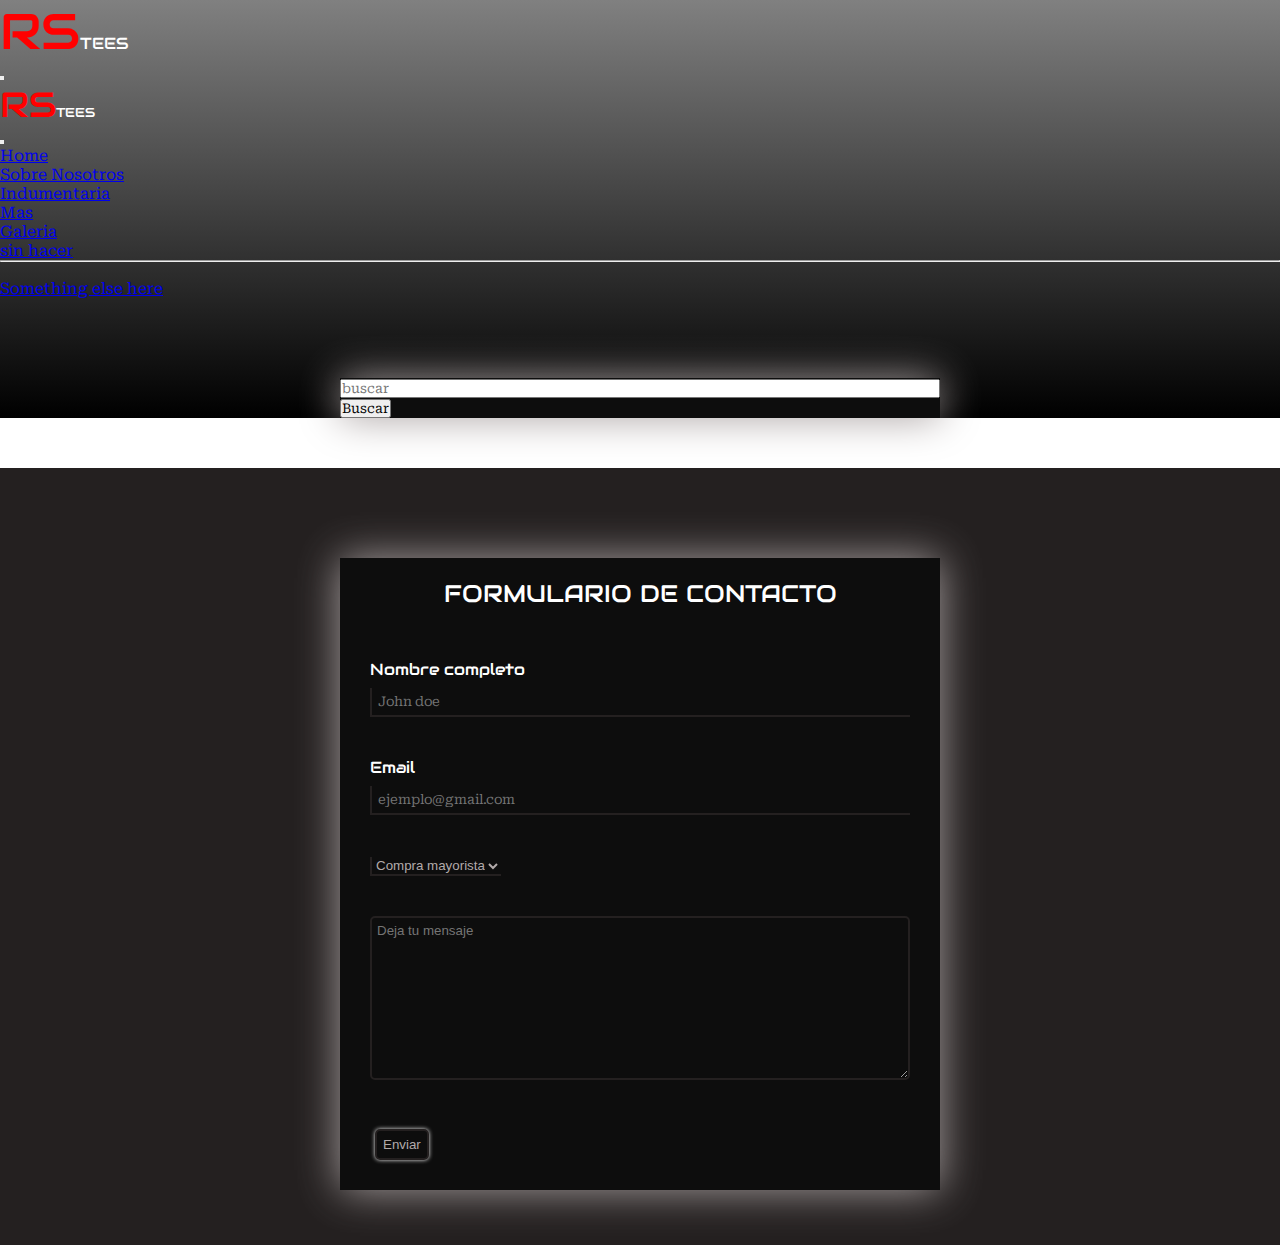
==== assets/contacto.html @ 206d36ec "armado de maincontacto y estilos" ====
<!DOCTYPE html>
<html lang="en">
<head>
    <meta charset="UTF-8">
    <meta name="viewport" content="width=device-width, initial-scale=1.0">
    <link href="https://cdn.jsdelivr.net/npm/bootstrap@5.1.3/dist/css/bootstrap.min.css" rel="stylesheet" integrity="sha384-1BmE4kWBq78iYhFldvKuhfTAU6auU8tT94WrHftjDbrCEXSU1oBoqyl2QvZ6jIW3" crossorigin="anonymous">
    <link rel="stylesheet" href="https://cdnjs.cloudflare.com/ajax/libs/font-awesome/6.5.2/css/all.min.css" integrity="sha512-SnH5WK+bZxgPHs44uWIX+LLJAJ9/2PkPKZ5QiAj6Ta86w+fsb2TkcmfRyVX3pBnMFcV7oQPJkl9QevSCWr3W6A==" crossorigin="anonymous" referrerpolicy="no-referrer" />
    <link rel="stylesheet" href="../estilos.css">
    <link rel="shortcut icon" href="../imgss/rstees.indumentaria@gmail.com.jpg">
    <title>ContactoRS</title>
</head>
<body>
    <header>
        <div class="navBar">
          <nav class="navbar navbar-dark bg-dark fixed-top">
              <div class="container-fluid">
                  <div class="logo font-familiy"><span class="tittleRS">RS</span>tees</div>
                <button class="navbar-toggler" type="button" data-bs-toggle="offcanvas" data-bs-target="#offcanvasDarkNavbar" aria-controls="offcanvasDarkNavbar" aria-label="Toggle navigation">
                  <i class="fa-solid fa-bars bars__icon"></i>
                </button>
                <div class="offcanvas offcanvas-end text-bg-dark" tabindex="-1" id="offcanvasDarkNavbar" aria-labelledby="offcanvasDarkNavbarLabel">
                  <div class="offcanvas-header">
                    <h5 class="offcanvas-title text-black-50" id="offcanvasDarkNavbarLabel"><span class="spanNavBar font-familiy">RS</span><span class="spanNavBarTees">tees</span></h5>
                    <button type="button" class="btn-close btn-close-white" data-bs-dismiss="offcanvas" aria-label="Close"></button>
                  </div>
                  <div class="offcanvas-body">
                    <ul class="navbar-nav justify-content-end flex-grow-1 pe-3">
                      <li class="nav-item">
                        <a class="nav-link font-familiy active text-black-50" aria-current="page" href="../pagau.html">Home</a>
                      </li>
                      <li class="nav-item">
                        <a class="nav-link text-black-50 font-familiy" href="./sobreNosotros.html">Sobre Nosotros</a>
                      </li>
                      <li class="nav-item">
                        <a class="nav-link text-black-50 font-familiy" href="./indumentaria.html">Indumentaria</a>
                      </li>
                      <li class="nav-item dropdown">
                        <a class="nav-link dropdown-toggle text-black-50" href="#" role="button" data-bs-toggle="dropdown" aria-expanded="false">
                          Mas
                        </a>
                        <ul class="dropdown-menu dropdown-menu-dark">
                          <li><a class="dropdown-item" href="./galeria.html">Galeria</a></li>
                          <li><a class="dropdown-item" href="#">sin hacer</a></li>
                          <li>
                            <hr class="dropdown-divider">
                          </li>
                          <li><a class="dropdown-item" href="#">Something else here</a></li>
                        </ul>
                      </li>
                    </ul>
                    <form class="d-flex mt-3" role="search">
                      <input class="form-control me-2 input-styles" type="search" placeholder="buscar" aria-label="Search">
                      <button class="btn btn-success btn-styles" type="submit">Buscar</button>
                    </form>
                  </div>
                </div>
              </div>
            </nav>
      </div>
      </header>
      <main>
        <section class="seccionFormulario">
            <form action="">
                <h2 class="tituloFormulario">Formulario de contacto</h2>
                <div class="inputForm">
                    <label>Nombre completo</label>
                    <input class="inputClassAll" type="text" placeholder="John doe" required>
                </div>
                <div class="inputForm">
                    <label>Email</label>
                    <input class="inputClassAll" type="email" placeholder="ejemplo@gmail.com">
                </div>
                <div class="inputForm">
                    <select name="type-of-user">
                        <option value="user1">Compra mayorista</option>
                        <option value="user2">Compra minorista</option>
                        <option value="user3">Empresa</option>
                    </select>
                </div>
                <div class="inputForm">
                    <textarea rows="10" placeholder="Deja tu mensaje" required></textarea>
                </div>
                <div class="submitClass">
                    <button class="submitClassInput">Enviar</button>
                </div>
            </form>
        </section>
    </main>



    <script src="https://cdn.jsdelivr.net/npm/@popperjs/core@2.10.2/dist/umd/popper.min.js" integrity="sha384-7+zCNj/IqJ95wo16oMtfsKbZ9ccEh31eOz1HGyDuCQ6wgnyJNSYdrPa03rtR1zdB" crossorigin="anonymous"></script>
    <script src="https://cdn.jsdelivr.net/npm/bootstrap@5.1.3/dist/js/bootstrap.min.js" integrity="sha384-QJHtvGhmr9XOIpI6YVutG+2QOK9T+ZnN4kzFN1RtK3zEFEIsxhlmWl5/YESvpZ13" crossorigin="anonymous"></script>
</body>
</html>
---- estilos.css ----
@import url('https://fonts.googleapis.com/css2?family=Edu+NSW+ACT+Foundation:wght@400..700&family=Great+Vibes&family=Imbue:opsz,wght@10..100,100..900&family=Lato:ital,wght@0,100;0,300;0,400;0,700;0,900;1,100;1,300;1,400;1,700;1,900&family=Playfair+Display:ital,wght@0,400..900;1,400..900&family=Roboto+Serif:ital,opsz,wght@0,8..144,100..900;1,8..144,100..900&family=Sacramento&family=Tauri&display=swap');
@import url('https://fonts.googleapis.com/css2?family=Audiowide&family=Edu+NSW+ACT+Foundation:wght@400..700&family=Great+Vibes&family=Imbue:opsz,wght@10..100,100..900&family=Lato:ital,wght@0,100;0,300;0,400;0,700;0,900;1,100;1,300;1,400;1,700;1,900&family=Playfair+Display:ital,wght@0,400..900;1,400..900&family=Roboto+Serif:ital,opsz,wght@0,8..144,100..900;1,8..144,100..900&family=Sacramento&family=Tauri&display=swap');
*{
font-family: "Roboto Serif", serif;
padding: 0;
margin: 0;
box-sizing: border-box;
}
/*start navbar*/
header{
    background-color: black;
    color: white;
    background: linear-gradient(gray,black);
}
.logo{
    text-transform: uppercase;
    font-family: "Audiowide", sans-serif;
    font-weight: 400;
    font-style: normal;
}
.tittleRS{
    color: red;
    font-size: 50px;
    text-shadow: 0 4 5px whitesmoke;
    font-family: "Audiowide", sans-serif;
    font-weight: 400;
    font-style: normal;
}
.spanNavBar{
    color: red;
    font-family: "Audiowide", sans-serif;
    font-weight: 400;
    font-style: normal;
    font-size: 35px;
}
.spanNavBarTees{
    font-family: "Audiowide", sans-serif;
    font-weight: 400;
    font-style: normal;
    text-transform: uppercase;
    }
    .bars__icon{
        font-size: 30px;
        color: #d7cccc;
    }
    /*start navbar*/
    /*Start home*/
.mainHome{
    background-image: url(./imgss/gt3-4795514_1280.jpg);
    height: 800px;
    background-size: cover;
    margin-top: 80px;
}
h1{
    text-align: center;
    padding-top: 30px;
    padding-bottom: 20px;
    text-transform: uppercase;
    font-family: "Audiowide", sans-serif;
    font-weight: 400;
    font-style: normal;
    text-shadow: 0 0 3px black;
    font-size: 50px;
}
.infoDiv{
    text-align: center;
    text-transform: uppercase;
    margin-bottom: 20px;
    margin-top: 15px;
}
.infoDiv a{
    text-decoration: none;
    color: whitesmoke;
    text-shadow: 0 0 3px black;
    font-family: "Audiowide", sans-serif;
    font-weight: 400;
    font-style: normal;
    background-color: #000;
    padding: 5px;
    border: 4px solid rgb(33, 29, 29);
    border-radius: 8px;
}
.infoDiv a:hover{
    color: red;
}
.navLinks a:hover{
    color: red;
}
.SectionHomeImg{
    display: flex;
    justify-content: space-evenly;
    padding-top: 30px;
}
.divMain1{
    box-sizing: border-box;
    display: inline-block;
    width: 250px;
    height: 25%;
    padding: 20px;
    box-shadow: 10px 10px 10px rgb(15, 14, 14);
}
/*End home*/
/*SobreNos start*/
.SobreNosotros{
    text-align: justify;
    background-color: #d8d0d0;
}
.SobreNosotros__sectionSobreNos{
    text-align: justify;
    padding: 50px;
    font-family: sans-serif;
    font-size: 20px;
    border-bottom: solid 3px black;
    box-shadow: inset 0 0 7px black;
}
.SobreNosotros__tittle{
    text-align: center;
    margin-top: 50px;
    margin-bottom: 40px;
    font-size: 50px;
    
}
.metodoSublimacion{
    background: linear-gradient(#d8d0d0,#e6e0e0);
    padding: 30px;
}
.metodoSublimacion__paragraph{
    font-family: sans-serif;
    text-align: justify;
}
.metodoSublimacion__imgSpace{
    padding-top: 40px;
}
.metodoSublimacion__img{
    width: 500px;
    height: 300px;
    display: block;
    margin: auto;
    padding: auto;
    border: solid 4px rgb(23, 23, 23);
    border-radius: 7px;
    box-shadow: 0 0 10px rgb(23, 23, 23);
}
.metodoSublimacion__subtittle{
    text-align: center;
    font-family: "Audiowide", sans-serif;
    font-weight: 400;
    font-style: normal;
    font-size: 35px;
    text-transform: uppercase;
    margin-bottom: 40px;
}
.metodoSublimacion__subtittle--font{
    font-size: 25px;
    text-transform: none;
}
.etapasSublimacion__sectionSobreNos{
    padding: 30px;
    background-color: #e6e0e0;
}
.etapasSublimacion__list{
    padding: 10px;
}
.etapasSublimacion__item{
    padding: 10px;
}
/*SobreNos End*/
/*Indumentaria start*/
.gallery{
    display: flex;
    box-sizing: border-box;
    background-color: rgb(172, 167, 167);
    justify-content: space-evenly;
    height: 650px;
}
.down{
    background-color: rgb(172, 167, 167);
}
.gallery__card{
    width: 20%;
    height: 480px;
    padding: 20px;
    margin: 30px;
    margin-top: 130px;
    border: solid 5px black;
    border-radius: 6px;
    background: linear-gradient(black,grey);
    box-shadow: 5px 5px 14px rgb(243, 67, 67);
}
.gallery__image{
    background-image: url(./imgss/auto3-removebg-preview.png);
    background-position: center;
    background-size: contain;
    background-repeat: no-repeat;
    height: 200px;
}
.gallery__image2{
    background-image: url(./imgss/auto1-removebg-preview.png);
    background-position: center;
    background-size: contain;
    background-repeat: no-repeat;
    height: 200px;
}
.gallery__image3{
    background-image: url(./imgss/images__3_-removebg-preview.png);
    background-position: center;
    background-size: contain;
    background-repeat: no-repeat;
    height: 200px;
}
.gallery__image4{
    background-image: url(./imgss/images__2_-removebg-preview.png);
    background-position: center;
    background-size: contain;
    background-repeat: no-repeat;
    height: 200px;
}
.gallery__image5{
    background-image: url(./imgss/images90-removebg-preview.png);
    background-position: center;
    background-size: contain;
    background-repeat: no-repeat;
    height: 200px; 
}
.gallery__image6{
    background-image: url(./imgss/images07-removebg-preview.png);
    background-position: center;
    background-size: contain;
    background-repeat: no-repeat;
    height: 200px;
}
.gallery__image7{
    background-image: url(./imgss/download33-removebg-preview.png);
    background-position: center;
    background-size: contain;
    background-repeat: no-repeat;
    height: 200px;
}
.gallery__image8{
    background-image: url(./imgss/download34-removebg-preview.png);
    background-position: center;
    background-size: contain;
    background-repeat: no-repeat;
    height: 200px;
}
.gallery__subtittle{
    color: white;
    font-family: sans-serif;
    text-transform: uppercase;
    text-align: center;
    padding: 20px;
    font-size: 20px;
    text-shadow: 0 0 10px whitesmoke;
}
.gallery__description{
    color: white;
    font-family: sans-serif;
    font-size: 10px;
    text-align: center;
    padding-bottom: 30px;
    text-transform: uppercase;
}
.gallery__price{
    text-align: center;
    padding-bottom: 20px;
    font-family: "Audiowide", sans-serif;
    font-weight: 400;
    font-style: normal;
}
.gallery-price10{
    text-decoration: line-through;
    color: rgb(135, 133, 133);
}
.gallery-price75{
    color: #d6cbcb;
}
.gallery__buy{
    font-family: "Audiowide", sans-serif;
    font-weight: 400;
    font-style: normal;
    text-transform: uppercase;
    text-decoration: none;
    font-weight: 400;
    color: rgb(219, 206, 206);
    border: solid 2px rgb(12, 12, 12);
    background-color: rgb(12, 12, 12);
    border-radius: 4px;
    box-shadow: 0 0 10px rgb(207, 195, 195);
    padding: 3px;
}
.gallery__buy:hover{
    color: red;
}
/*Indumentaria End*/
/*gallery start*/
.galeriaItems{
    box-sizing: border-box;
    display: grid;
    grid-template-columns: repeat(4,1fr);
    grid-template-rows: repeat(4,150px);
    grid-template-areas: 
    "img1 img2 img3 img3"
    "img1 img2 img4 img4"
    "img5 img7 img8 img9"
    "img5 img7 img8 img9"
    ;
    grid-gap: 20px;
    padding: 20px;
}
.galeriaAll{
    background-color: rgb(222, 217, 217);
}
.tituloGallery{
    margin-top: 85px;
    margin-bottom: 60px;
    font-size: 80px;
    text-align: center;
    text-transform: uppercase;
    font-family: "Audiowide", sans-serif;
    font-weight: 400;
    font-style: normal;
    text-shadow: 0 0 8px #0d0d0d;
}
.item{
    border: 5px solid black;
    background-position: center;
    background-size: cover;
    border: 5px solid black;
    border-radius: 7px;
    transition: all 0,7;
    filter: grayscale(90%);
    box-shadow: 0 0 10px #000;
}
.item:hover{
    filter: grayscale(0%);
    transform: scale(1,01);
}
.item1{
    grid-area: img1;
    background-image: url(./imgss/audi-798530_1280.jpg);
}
.item2{
    grid-area: img2;
    background-image: url(./imgss/sports-car-4815234_1280.jpg);
}
.item3{
    grid-area: img3;
    background-image: url(./imgss/porsche-4795517_1280.jpg);
}
.item4{
    grid-area: img4;
    background-image: url(./imgss/racing-4779187_1280.jpg);
}
.item5{
    grid-area: img5;
    background-image: url(./imgss/race-cars-7322790_1280.jpg);
}
.item6{
    grid-area: img6;
    background-image: url(./imgss/mercedes-587557_1280.jpg);
}
.item7{
    grid-area: img7;
    background-image: url(./imgss/car-1880381_1280.jpg);
}
.item8{
    grid-area: img8;
    background-image: url(./imgss/car-604019_1280.jpg);
}
.item9{
    grid-area: img9;
    background-image: url(./imgss/cars-5987999_1280.jpg);
}
.item10{
    grid-area: img10;
    background-image: url(./imgss/cars-6282698_1280.jpg);
}
/*gallery end*/
/*Form start*/
.tituloFormulario{
    color: white;
    text-align: center;
    text-transform: uppercase;
    padding: 20px;
    font-family: "Audiowide", sans-serif;
    font-weight: 400;
    font-style: normal
}
.inputClassAll{
    padding: 6px;
    margin-top: 8px;
    border: none;
    border-left: solid 2px #242020;
    border-bottom:solid 2px #242020;
    background-color: #0d0d0d;
    color: rgb(178, 170, 170);
}
select{
    background-color:#0d0d0d;
    color: rgb(178, 170, 170);
    border: none;
    border-left: solid 2px #242020;
    border-bottom:solid 2px #242020;
    font-family: sans-serif;    
}
.seccionFormulario{
    background-color: #242020;
    padding: 10px;
    padding-bottom: 30px;
    margin-top: 50px;
}
form{
    box-sizing: border-box;
    background-color: #0d0d0d;
    max-width: 600px;
    margin: auto;
    margin-top: 80px;
    box-shadow: 0px 0px 40px #a9a1a1;
}
label{
    color: white;
    font-family: "Audiowide", sans-serif;
    font-weight: 400;
    font-style: normal;
}
textarea{
    background-color: #0d0d0d;
    border: solid 2px #242020;
    min-width: 100%;
    max-width: 100%;
    max-height: 200px;
    color: rgb(178, 170, 170);
    border-radius: 5px;
    padding: 5px;
    font-family: sans-serif;
}
.inputForm{
    margin: 20px;
    padding: 10px;
}
input{
    width: 100%;
}
.submitClass {
    padding: 10px;
    margin: 25px;
    max-width: 100px;
}
.submitClassInput{
    background-color: #0d0d0d;
    color: rgb(178, 170, 170);
    padding: 6px;
    margin-bottom: 20px;
    border: solid 2px #242020;
    border-radius: 5px;
    box-shadow: 0 0 4px whitesmoke;
    font-family: sans-serif;
}
/*Form End*/
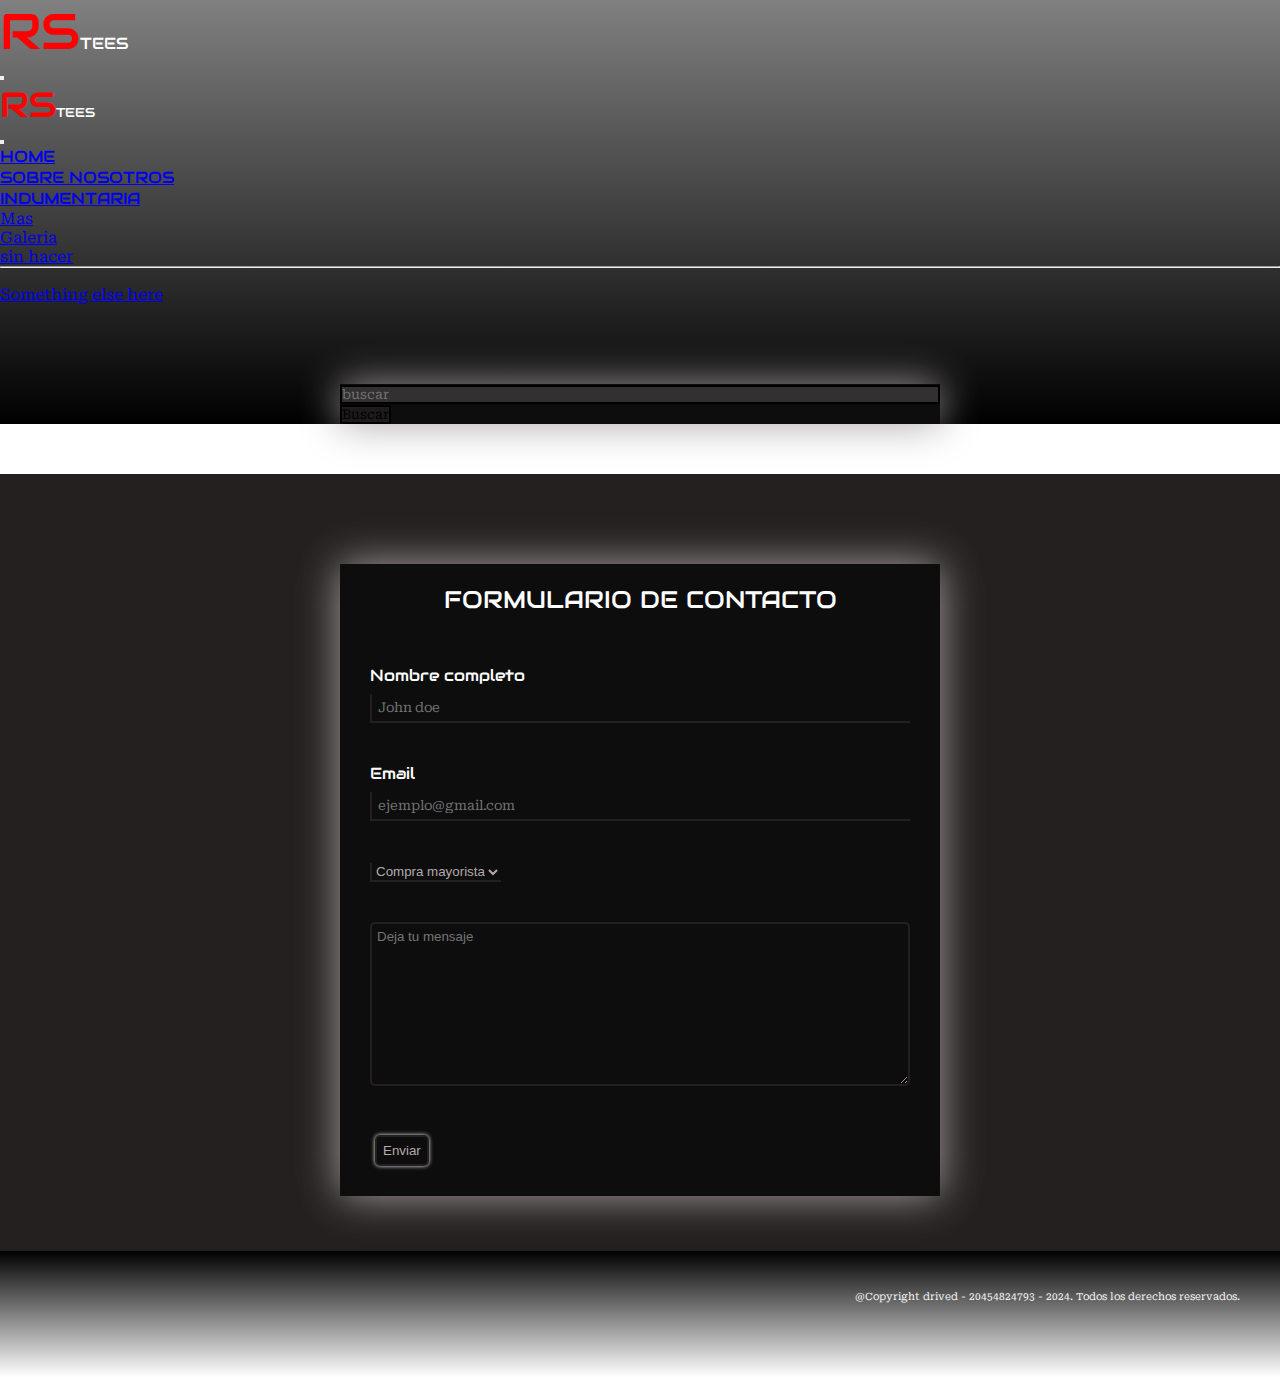
==== commit 94d9f915: "armado de footers y estilos" ====
--- a/assets/contacto.html
+++ b/assets/contacto.html
@@ -86,7 +86,20 @@
             </form>
         </section>
     </main>
-
+    <footer>
+      <p>@Copyright drived - 20454824793 - 2024. Todos los derechos reservados.</p>
+      <div class="iconosfoot">
+          <a class="hoverIconsFo" href="">
+              <i class="fa-brands fa-facebook"></i>
+          </a>
+          <a class="hoverIconsFo" href="">
+              <i class="fa-brands fa-instagram"></i>
+          </a>
+          <a class="hoverIconsFo" href="">
+              <i class="fa-brands fa-tiktok"></i>
+          </a>
+      </div>
+</footer>
 
 
     <script src="https://cdn.jsdelivr.net/npm/@popperjs/core@2.10.2/dist/umd/popper.min.js" integrity="sha384-7+zCNj/IqJ95wo16oMtfsKbZ9ccEh31eOz1HGyDuCQ6wgnyJNSYdrPa03rtR1zdB" crossorigin="anonymous"></script>
--- a/estilos.css
+++ b/estilos.css
@@ -43,8 +43,33 @@
         font-size: 30px;
         color: #d7cccc;
     }
-    /*start navbar*/
-    /*Start home*/
+/*end navbar*/
+/*Start navBarStyles*/
+.btn-styles{
+    background-color: #1d1b1b;
+    border: solid 2px black;
+}
+.btn-styles:hover{
+    background-color: #323030;
+    border: solid 2px black;
+    color: rgb(243, 60, 60);
+}
+.input-styles{
+    background-color: #323030;
+    border: solid 2px black;
+}
+.font-familiy{
+    font-family: "Audiowide", sans-serif;
+    font-weight: 400;
+    font-style: normal;
+    text-transform: uppercase;
+}
+.bars__icon{
+    font-size: 30px;
+    color: #d7cccc;
+}
+/*End navBarStyles*/
+/*Start home*/
 .mainHome{
     background-image: url(./imgss/gt3-4795514_1280.jpg);
     height: 800px;
@@ -456,4 +481,29 @@
     box-shadow: 0 0 4px whitesmoke;
     font-family: sans-serif;
 }
-/*Form End*/+/*Form End*/
+/*footer start*/
+footer{
+    background-color: black;
+    padding: 40px;
+    background: linear-gradient(#000,transparent);
+}
+footer p{
+    color: white;
+    text-align: right;
+    text-align: end;
+    font-size: 10px;
+}
+.iconosfoot a{
+    text-decoration: none;
+    color: white;
+    padding: 7px;
+    font-size: 30px;
+}
+.iconosfoot__links:hover{
+    color: black;
+}
+.hoverIconsFo:hover{
+    color: rgb(175, 173, 173)
+}
+/*footer End*/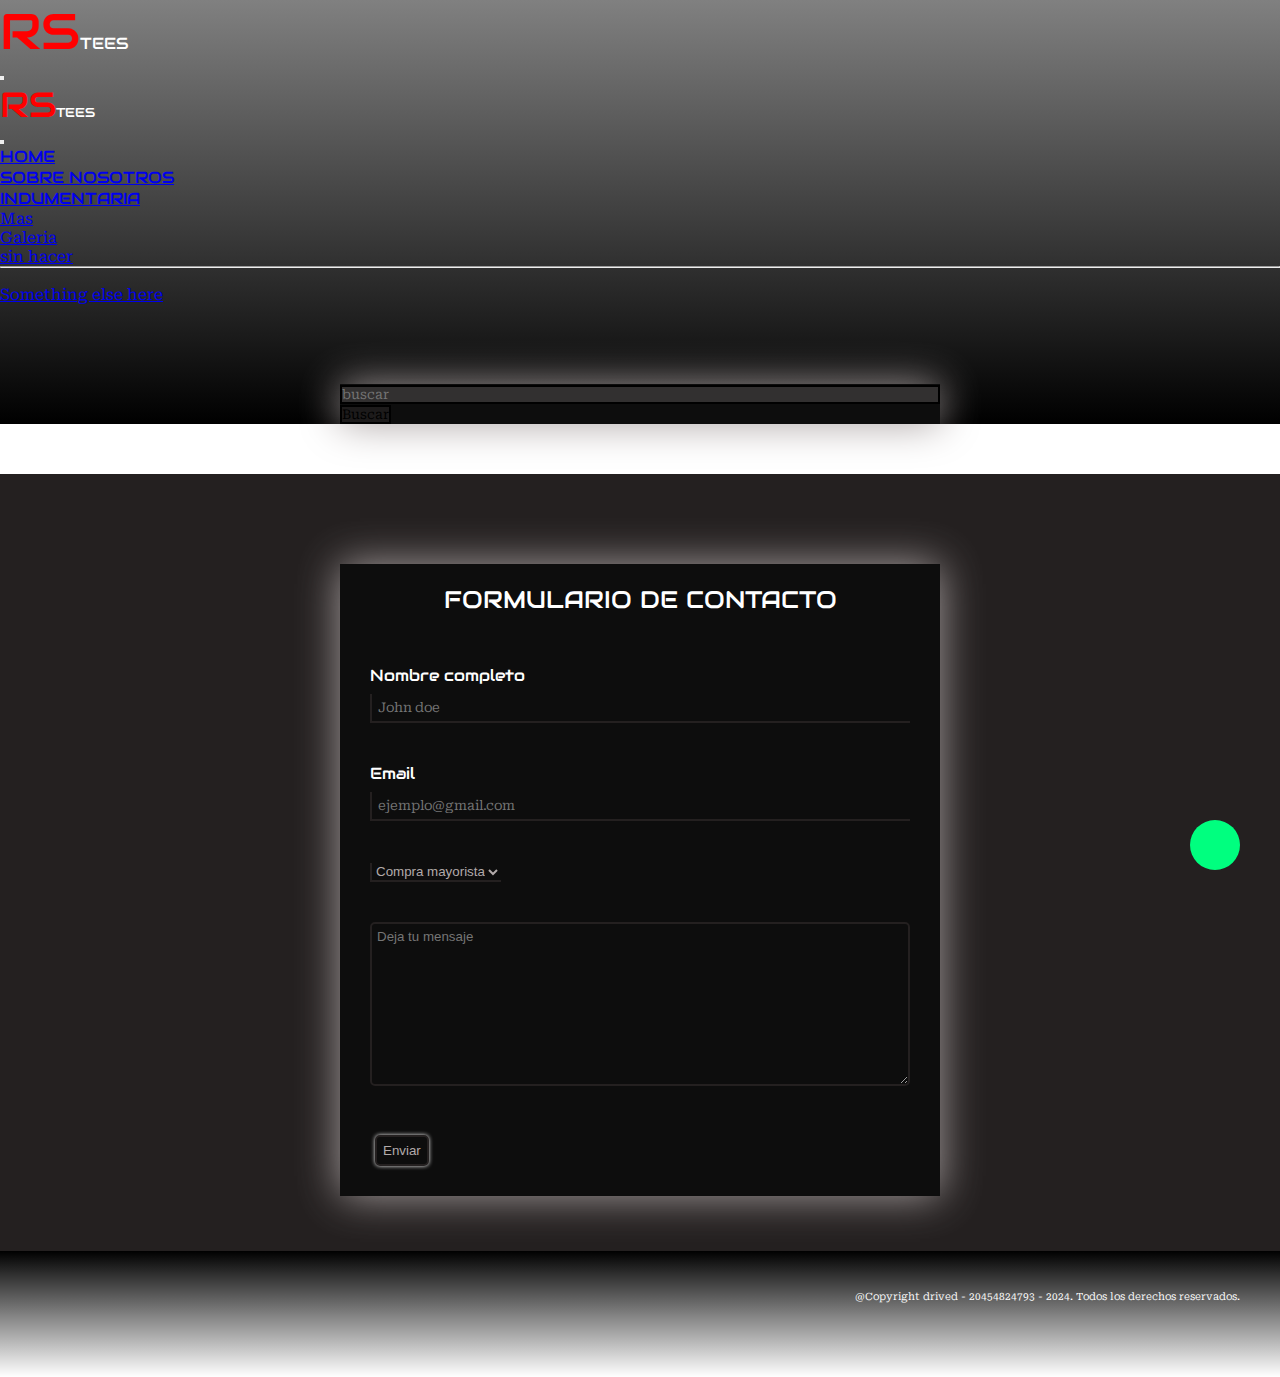
==== commit 831bc527: "agregado de boton wtsp y estilos" ====
--- a/assets/contacto.html
+++ b/assets/contacto.html
@@ -100,7 +100,9 @@
           </a>
       </div>
 </footer>
-
+    <a href="https://walink.co/6c3087" target="_blank" class="whats">
+  <i class="fa-brands fa-whatsapp"></i>
+    </a>  
 
     <script src="https://cdn.jsdelivr.net/npm/@popperjs/core@2.10.2/dist/umd/popper.min.js" integrity="sha384-7+zCNj/IqJ95wo16oMtfsKbZ9ccEh31eOz1HGyDuCQ6wgnyJNSYdrPa03rtR1zdB" crossorigin="anonymous"></script>
     <script src="https://cdn.jsdelivr.net/npm/bootstrap@5.1.3/dist/js/bootstrap.min.js" integrity="sha384-QJHtvGhmr9XOIpI6YVutG+2QOK9T+ZnN4kzFN1RtK3zEFEIsxhlmWl5/YESvpZ13" crossorigin="anonymous"></script>
--- a/estilos.css
+++ b/estilos.css
@@ -506,4 +506,27 @@
 .hoverIconsFo:hover{
     color: rgb(175, 173, 173)
 }
-/*footer End*/+/*footer End*/
+/*whats start*/
+.whats{
+    height: 50px;
+    width: 50px;
+    background-color: springgreen;
+    color: #fff;
+    position: fixed;
+    right: 40px; 
+    bottom: 30px;
+    border-radius: 50%;
+    text-align: center;
+    font-size: 35px;
+}
+.whats:hover{
+    color: green;
+}
+.iconosfoot__links:hover{
+    color: black;
+}
+.hoverIconsFo:hover{
+    color: rgb(175, 173, 173)
+}
+/*whats end*/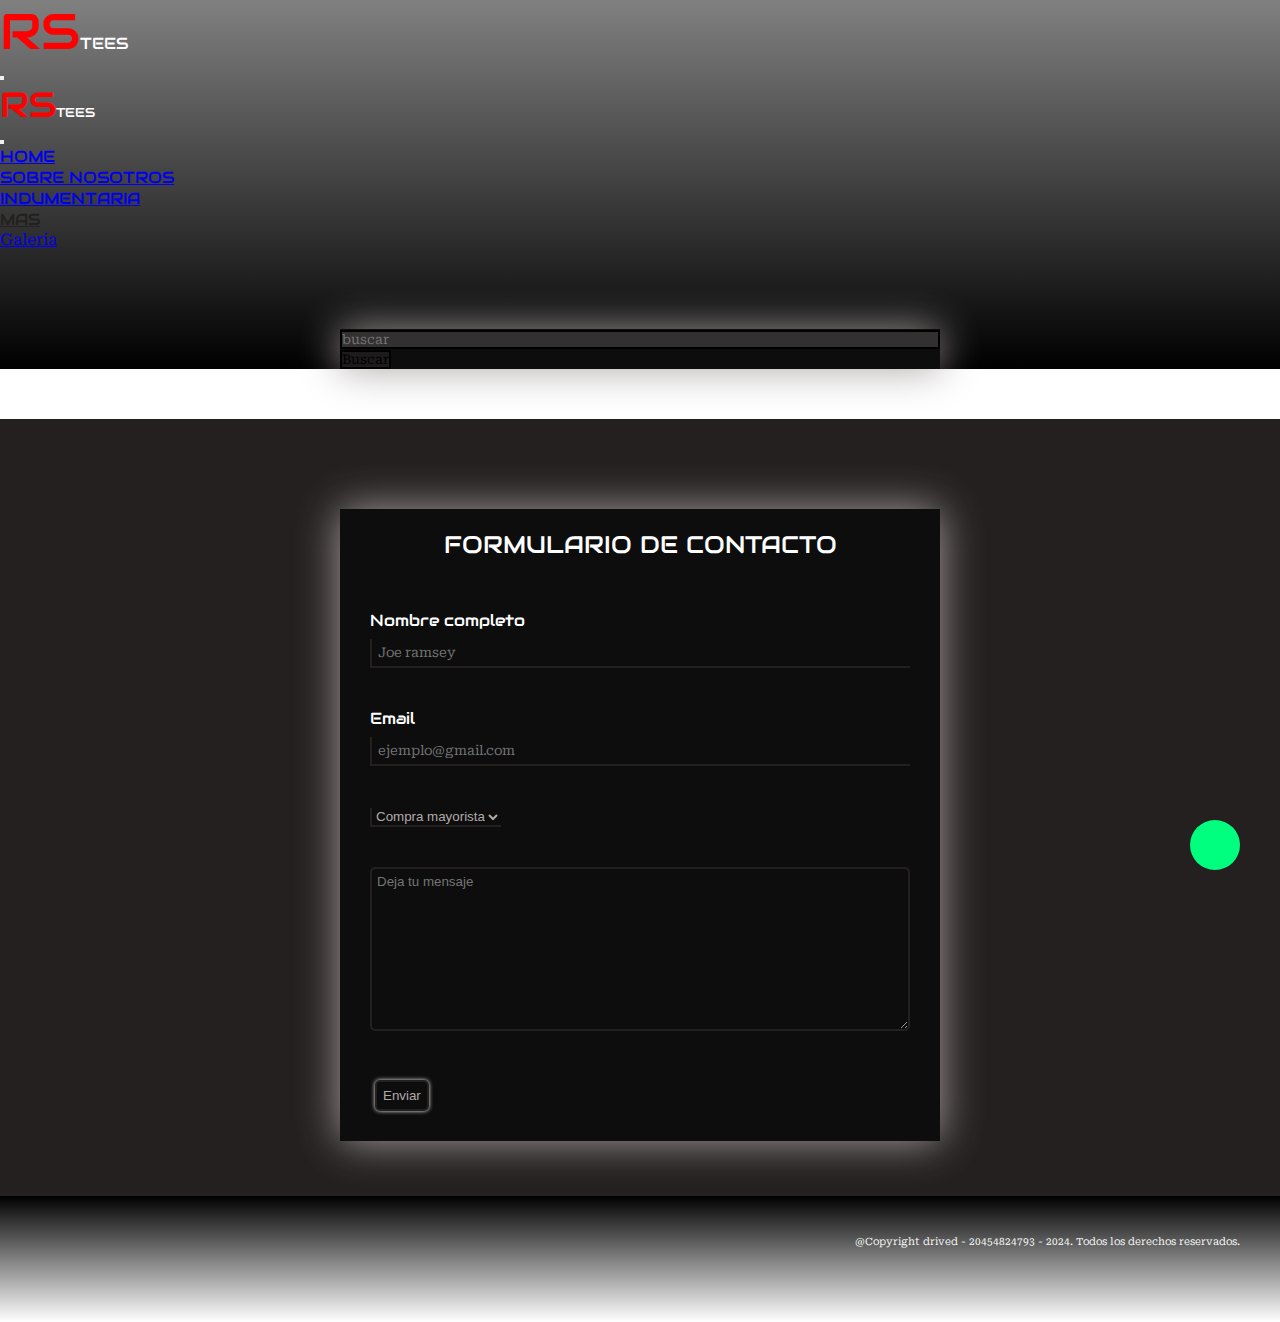
==== commit 0b1723f4: "version final" ====
--- a/assets/contacto.html
+++ b/assets/contacto.html
@@ -6,7 +6,7 @@
     <link href="https://cdn.jsdelivr.net/npm/bootstrap@5.1.3/dist/css/bootstrap.min.css" rel="stylesheet" integrity="sha384-1BmE4kWBq78iYhFldvKuhfTAU6auU8tT94WrHftjDbrCEXSU1oBoqyl2QvZ6jIW3" crossorigin="anonymous">
     <link rel="stylesheet" href="https://cdnjs.cloudflare.com/ajax/libs/font-awesome/6.5.2/css/all.min.css" integrity="sha512-SnH5WK+bZxgPHs44uWIX+LLJAJ9/2PkPKZ5QiAj6Ta86w+fsb2TkcmfRyVX3pBnMFcV7oQPJkl9QevSCWr3W6A==" crossorigin="anonymous" referrerpolicy="no-referrer" />
     <link rel="stylesheet" href="../estilos.css">
-    <link rel="shortcut icon" href="../imgss/rstees.indumentaria@gmail.com.jpg">
+    <link rel="shortcut icon" href="../multimedia/rstees.indumentaria@gmail.com.png">
     <title>ContactoRS</title>
 </head>
 <body>
@@ -26,27 +26,20 @@
                   <div class="offcanvas-body">
                     <ul class="navbar-nav justify-content-end flex-grow-1 pe-3">
                       <li class="nav-item">
-                        <a class="nav-link font-familiy active text-black-50" aria-current="page" href="../pagau.html">Home</a>
+                        <a class="nav-link font-familiy active text-black-50" aria-current="page" href="../index.html">Home</a>
                       </li>
                       <li class="nav-item">
-                        <a class="nav-link text-black-50 font-familiy" href="./sobreNosotros.html">Sobre Nosotros</a>
+                        <a class="nav-link text-black-50 font-familiy" href="./sobrenosotrs.html">Sobre Nosotros</a>
                       </li>
                       <li class="nav-item">
                         <a class="nav-link text-black-50 font-familiy" href="./indumentaria.html">Indumentaria</a>
                       </li>
                       <li class="nav-item dropdown">
-                        <a class="nav-link dropdown-toggle text-black-50" href="#" role="button" data-bs-toggle="dropdown" aria-expanded="false">
+                        <a class="nav-link dropdown-toggle text-black-50 search-font" href="#" role="button" data-bs-toggle="dropdown" aria-expanded="false">
                           Mas
                         </a>
-                        <ul class="dropdown-menu dropdown-menu-dark">
-                          <li><a class="dropdown-item" href="./galeria.html">Galeria</a></li>
-                          <li><a class="dropdown-item" href="#">sin hacer</a></li>
-                          <li>
-                            <hr class="dropdown-divider">
-                          </li>
-                          <li><a class="dropdown-item" href="#">Something else here</a></li>
-                        </ul>
-                      </li>
+                        <ul class="dropdown-menu">
+                          <li><a class="dropdown-item" href="./galeria.html"><span class="galeria-searchbar">Galeria</span></a></li>
                     </ul>
                     <form class="d-flex mt-3" role="search">
                       <input class="form-control me-2 input-styles" type="search" placeholder="buscar" aria-label="Search">
@@ -64,7 +57,7 @@
                 <h2 class="tituloFormulario">Formulario de contacto</h2>
                 <div class="inputForm">
                     <label>Nombre completo</label>
-                    <input class="inputClassAll" type="text" placeholder="John doe" required>
+                    <input class="inputClassAll" type="text" placeholder="Joe ramsey" required>
                 </div>
                 <div class="inputForm">
                     <label>Email</label>
--- a/estilos.css
+++ b/estilos.css
@@ -43,6 +43,17 @@
         font-size: 30px;
         color: #d7cccc;
     }
+    .galeria-searchbar{ 
+        text-decoration: underline;
+    }
+    .search-font{
+        font-family: "Audiowide", sans-serif;
+        font-weight: 400;
+        font-style: normal;
+        font-size: 16px;
+        color: #242020;
+        text-transform: uppercase;
+    }
 /*end navbar*/
 /*Start navBarStyles*/
 .btn-styles{
@@ -71,7 +82,7 @@
 /*End navBarStyles*/
 /*Start home*/
 .mainHome{
-    background-image: url(./imgss/gt3-4795514_1280.jpg);
+    background-image: url(./multimedia/gt3-4795514_1280.jpg);
     height: 800px;
     background-size: cover;
     margin-top: 80px;
@@ -213,56 +224,56 @@
     box-shadow: 5px 5px 14px rgb(243, 67, 67);
 }
 .gallery__image{
-    background-image: url(./imgss/auto3-removebg-preview.png);
+    background-image: url(./multimedia/auto3-removebg-preview.png);
     background-position: center;
     background-size: contain;
     background-repeat: no-repeat;
     height: 200px;
 }
 .gallery__image2{
-    background-image: url(./imgss/auto1-removebg-preview.png);
+    background-image: url(./multimedia/auto1-removebg-preview.png);
     background-position: center;
     background-size: contain;
     background-repeat: no-repeat;
     height: 200px;
 }
 .gallery__image3{
-    background-image: url(./imgss/images__3_-removebg-preview.png);
+    background-image: url(./multimedia/images__3_-removebg-preview.png);
     background-position: center;
     background-size: contain;
     background-repeat: no-repeat;
     height: 200px;
 }
 .gallery__image4{
-    background-image: url(./imgss/images__2_-removebg-preview.png);
+    background-image: url(./multimedia/images__2_-removebg-preview.png);
     background-position: center;
     background-size: contain;
     background-repeat: no-repeat;
     height: 200px;
 }
 .gallery__image5{
-    background-image: url(./imgss/images90-removebg-preview.png);
+    background-image: url(./multimedia/images90-removebg-preview.png);
     background-position: center;
     background-size: contain;
     background-repeat: no-repeat;
     height: 200px; 
 }
 .gallery__image6{
-    background-image: url(./imgss/images07-removebg-preview.png);
+    background-image: url(./multimedia/images07-removebg-preview.png);
     background-position: center;
     background-size: contain;
     background-repeat: no-repeat;
     height: 200px;
 }
 .gallery__image7{
-    background-image: url(./imgss/download33-removebg-preview.png);
+    background-image: url(./multimedia/download33-removebg-preview.png);
     background-position: center;
     background-size: contain;
     background-repeat: no-repeat;
     height: 200px;
 }
 .gallery__image8{
-    background-image: url(./imgss/download34-removebg-preview.png);
+    background-image: url(./multimedia/download34-removebg-preview.png);
     background-position: center;
     background-size: contain;
     background-repeat: no-repeat;
@@ -362,43 +373,35 @@
 }
 .item1{
     grid-area: img1;
-    background-image: url(./imgss/audi-798530_1280.jpg);
+    background-image: url(./multimedia/audi-798530_1280.jpg);
 }
 .item2{
     grid-area: img2;
-    background-image: url(./imgss/sports-car-4815234_1280.jpg);
+    background-image: url(./multimedia/sports-car-4815234_1280.jpg);
 }
 .item3{
     grid-area: img3;
-    background-image: url(./imgss/porsche-4795517_1280.jpg);
+    background-image: url(./multimedia/porsche-4795517_1280.jpg);
 }
 .item4{
     grid-area: img4;
-    background-image: url(./imgss/racing-4779187_1280.jpg);
+    background-image: url(./multimedia/sports-car-4815234_1280.jpg);
 }
 .item5{
     grid-area: img5;
-    background-image: url(./imgss/race-cars-7322790_1280.jpg);
+    background-image: url(./multimedia/race-cars-7322790_1280.jpg);
 }
 .item6{
-    grid-area: img6;
-    background-image: url(./imgss/mercedes-587557_1280.jpg);
+    grid-area: img7;
+    background-image: url(./multimedia/car-1880381_1280.jpg);
 }
 .item7{
-    grid-area: img7;
-    background-image: url(./imgss/car-1880381_1280.jpg);
+    grid-area: img8;
+    background-image: url(./multimedia/car-604019_1280.jpg);
 }
 .item8{
-    grid-area: img8;
-    background-image: url(./imgss/car-604019_1280.jpg);
-}
-.item9{
     grid-area: img9;
-    background-image: url(./imgss/cars-5987999_1280.jpg);
-}
-.item10{
-    grid-area: img10;
-    background-image: url(./imgss/cars-6282698_1280.jpg);
+    background-image: url(./multimedia/cars-5987999_1280.jpg);
 }
 /*gallery end*/
 /*Form start*/
@@ -480,6 +483,9 @@
     border-radius: 5px;
     box-shadow: 0 0 4px whitesmoke;
     font-family: sans-serif;
+}
+.submitClassInput:hover{
+    color: #474545;
 }
 /*Form End*/
 /*footer start*/
@@ -529,4 +535,61 @@
 .hoverIconsFo:hover{
     color: rgb(175, 173, 173)
 }
-/*whats end*/+/*whats end*/
+/*medias*/
+@media only screen and (max-width:520px){
+    .galeriaItems{
+        grid-template-columns: 1fr;
+        grid-template-rows: 1fr;
+        grid-template-areas: 
+        "img1"
+        "img2"
+        "img3"
+        "img4"
+        "img5"
+        "img6"
+        "img7"
+        "img8"
+        "img9"
+        "img10";
+    }
+    .item{
+        width: 300px;
+        height: 300px;
+        margin: auto;
+    }
+    .tituloGallery{
+        margin-top: 100px;
+        font-size: 40px;
+    }
+}
+@media only screen and (max-width:768px) and (min-width:520px){
+    .galeriaItems{
+        grid-template-columns: repeat(4,1fr);
+        grid-template-rows: repeat(4,100px);
+    }
+    .tituloGallery{
+        font-size: 50px;
+        margin-top: 100px;
+    }
+}
+
+@media only screen and (max-width:530px){
+    .metodoSublimacion__img{
+        height: 340px;
+        width: 340px;
+    }
+}
+@media only screen and (max-width:382px){
+    .metodoSublimacion__img{
+        height: 280px;
+        width: 280px;
+    }
+    .SobreNosotros__tittle{
+        font-size: 25px;
+    }
+    .metodoSublimacion__subtittle{
+        font-size: 25px;
+    }
+}
+/*medias*/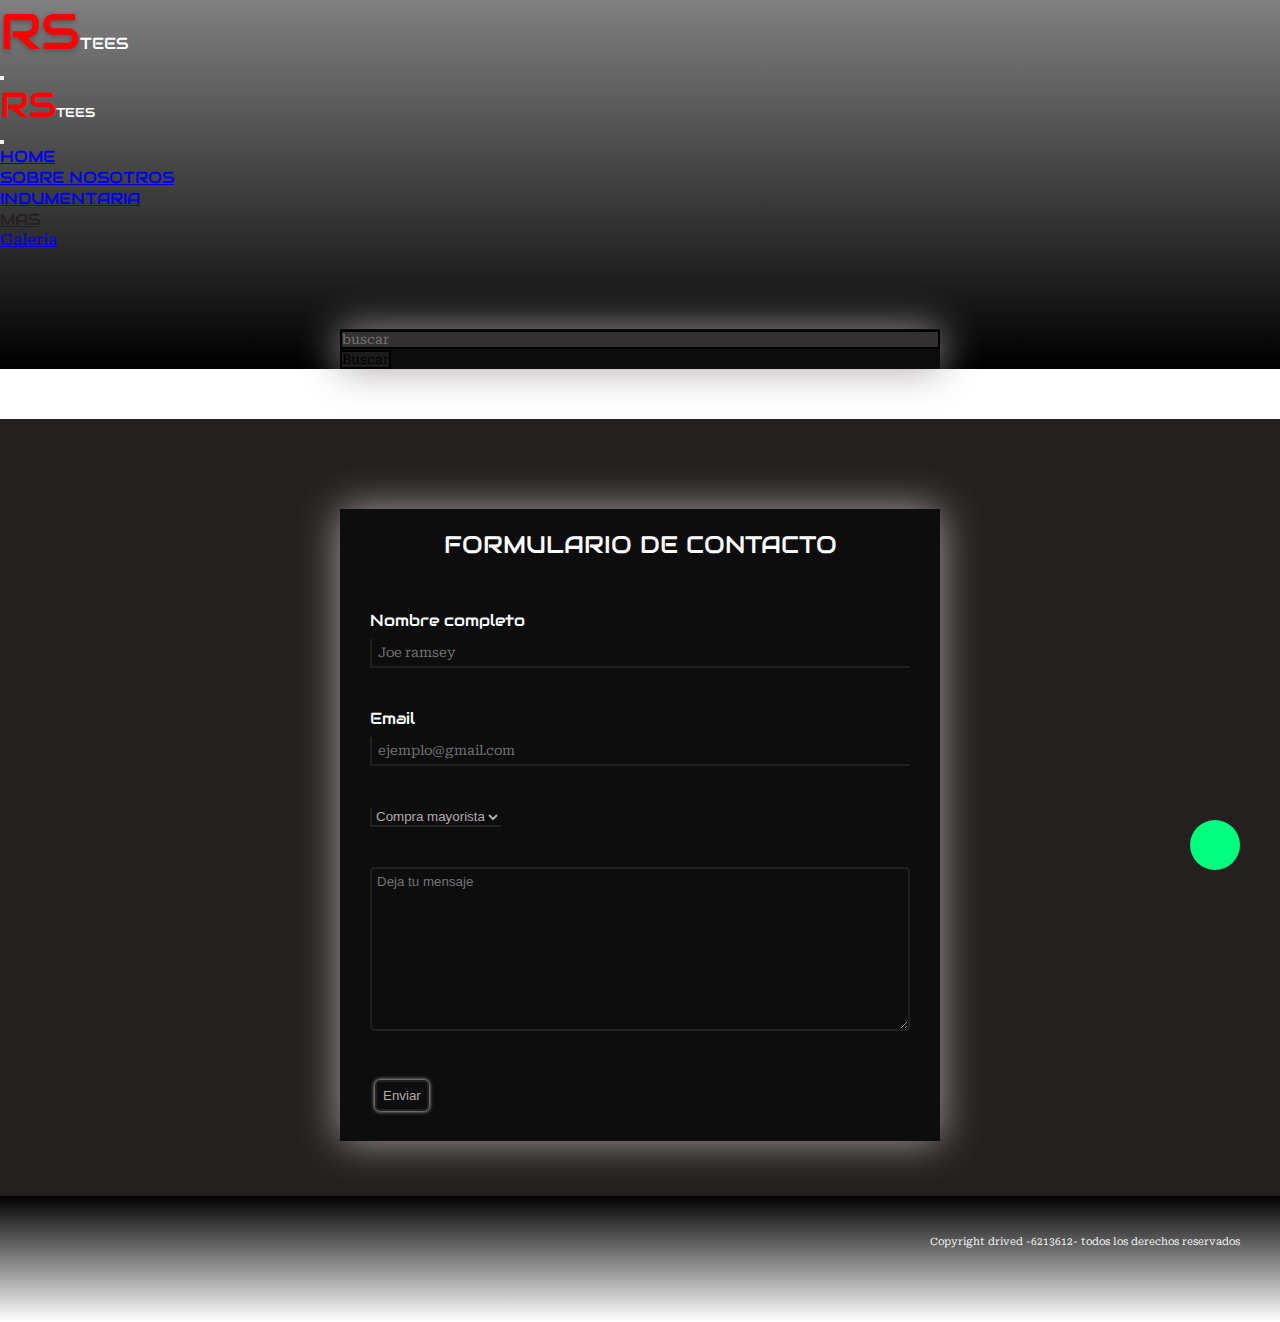
==== commit 21d4855b: "version final para la entrega3" ====
--- a/assets/contacto.html
+++ b/assets/contacto.html
@@ -1,8 +1,10 @@
 <!DOCTYPE html>
-<html lang="en">
+<html lang="es">
 <head>
     <meta charset="UTF-8">
     <meta name="viewport" content="width=device-width, initial-scale=1.0">
+    <meta name="keyword" content="contacto, comunicacion, formulario, interaccion, mensaje">
+    <meta name="description" content="En esta parte de la web se encuentra el formulario de contacto, el cual pide nombre, email, tipo de compra, y un espacio para dejar algun mensaje">
     <link href="https://cdn.jsdelivr.net/npm/bootstrap@5.1.3/dist/css/bootstrap.min.css" rel="stylesheet" integrity="sha384-1BmE4kWBq78iYhFldvKuhfTAU6auU8tT94WrHftjDbrCEXSU1oBoqyl2QvZ6jIW3" crossorigin="anonymous">
     <link rel="stylesheet" href="https://cdnjs.cloudflare.com/ajax/libs/font-awesome/6.5.2/css/all.min.css" integrity="sha512-SnH5WK+bZxgPHs44uWIX+LLJAJ9/2PkPKZ5QiAj6Ta86w+fsb2TkcmfRyVX3pBnMFcV7oQPJkl9QevSCWr3W6A==" crossorigin="anonymous" referrerpolicy="no-referrer" />
     <link rel="stylesheet" href="../estilos.css">
@@ -80,7 +82,7 @@
         </section>
     </main>
     <footer>
-      <p>@Copyright drived - 20454824793 - 2024. Todos los derechos reservados.</p>
+      <p>Copyright drived -6213612- todos los derechos reservados</p>
       <div class="iconosfoot">
           <a class="hoverIconsFo" href="">
               <i class="fa-brands fa-facebook"></i>
--- a/estilos.css
+++ b/estilos.css
@@ -1,93 +1,108 @@
-@import url('https://fonts.googleapis.com/css2?family=Edu+NSW+ACT+Foundation:wght@400..700&family=Great+Vibes&family=Imbue:opsz,wght@10..100,100..900&family=Lato:ital,wght@0,100;0,300;0,400;0,700;0,900;1,100;1,300;1,400;1,700;1,900&family=Playfair+Display:ital,wght@0,400..900;1,400..900&family=Roboto+Serif:ital,opsz,wght@0,8..144,100..900;1,8..144,100..900&family=Sacramento&family=Tauri&display=swap');
-@import url('https://fonts.googleapis.com/css2?family=Audiowide&family=Edu+NSW+ACT+Foundation:wght@400..700&family=Great+Vibes&family=Imbue:opsz,wght@10..100,100..900&family=Lato:ital,wght@0,100;0,300;0,400;0,700;0,900;1,100;1,300;1,400;1,700;1,900&family=Playfair+Display:ital,wght@0,400..900;1,400..900&family=Roboto+Serif:ital,opsz,wght@0,8..144,100..900;1,8..144,100..900&family=Sacramento&family=Tauri&display=swap');
-*{
-font-family: "Roboto Serif", serif;
-padding: 0;
-margin: 0;
-box-sizing: border-box;
-}
+@import url("https://fonts.googleapis.com/css2?family=Edu+NSW+ACT+Foundation:wght@400..700&family=Great+Vibes&family=Imbue:opsz,wght@10..100,100..900&family=Lato:ital,wght@0,100;0,300;0,400;0,700;0,900;1,100;1,300;1,400;1,700;1,900&family=Playfair+Display:ital,wght@0,400..900;1,400..900&family=Roboto+Serif:ital,opsz,wght@0,8..144,100..900;1,8..144,100..900&family=Sacramento&family=Tauri&display=swap");
+@import url("https://fonts.googleapis.com/css2?family=Audiowide&family=Edu+NSW+ACT+Foundation:wght@400..700&family=Great+Vibes&family=Imbue:opsz,wght@10..100,100..900&family=Lato:ital,wght@0,100;0,300;0,400;0,700;0,900;1,100;1,300;1,400;1,700;1,900&family=Playfair+Display:ital,wght@0,400..900;1,400..900&family=Roboto+Serif:ital,opsz,wght@0,8..144,100..900;1,8..144,100..900&family=Sacramento&family=Tauri&display=swap");
+* {
+    font-family: "Roboto Serif", serif;
+    padding: 0;
+    margin: 0;
+    box-sizing: border-box;
+}
+
 /*start navbar*/
-header{
+header {
     background-color: black;
     color: white;
-    background: linear-gradient(gray,black);
-}
-.logo{
+    background: linear-gradient(gray, black);
+}
+
+.logo {
     text-transform: uppercase;
     font-family: "Audiowide", sans-serif;
     font-weight: 400;
     font-style: normal;
 }
-.tittleRS{
+
+.tittleRS {
     color: red;
     font-size: 50px;
-    text-shadow: 0 4 5px whitesmoke;
-    font-family: "Audiowide", sans-serif;
-    font-weight: 400;
-    font-style: normal;
-}
-.spanNavBar{
+    text-shadow: 0 2px 5px rgb(87, 85, 85);
+    font-family: "Audiowide", sans-serif;
+    font-weight: 400;
+    font-style: normal;
+}
+
+.spanNavBar {
     color: red;
     font-family: "Audiowide", sans-serif;
     font-weight: 400;
     font-style: normal;
     font-size: 35px;
 }
-.spanNavBarTees{
+
+.spanNavBarTees {
     font-family: "Audiowide", sans-serif;
     font-weight: 400;
     font-style: normal;
     text-transform: uppercase;
-    }
-    .bars__icon{
-        font-size: 30px;
-        color: #d7cccc;
-    }
-    .galeria-searchbar{ 
-        text-decoration: underline;
-    }
-    .search-font{
-        font-family: "Audiowide", sans-serif;
-        font-weight: 400;
-        font-style: normal;
-        font-size: 16px;
-        color: #242020;
-        text-transform: uppercase;
-    }
+}   
+    
+.bars__icon {
+    font-size: 30px;
+    color: #d7cccc;
+}
+
+.galeria-searchbar {
+    text-decoration: underline;
+}
+
+.search-font {
+    font-family: "Audiowide", sans-serif;
+    font-weight: 400;
+    font-style: normal;
+    font-size: 16px;
+    color: #242020;
+    text-transform: uppercase;
+}
+
 /*end navbar*/
 /*Start navBarStyles*/
-.btn-styles{
+.btn-styles {
     background-color: #1d1b1b;
     border: solid 2px black;
 }
-.btn-styles:hover{
+
+.btn-styles:hover {
     background-color: #323030;
     border: solid 2px black;
     color: rgb(243, 60, 60);
 }
-.input-styles{
+
+.input-styles {
     background-color: #323030;
     border: solid 2px black;
 }
-.font-familiy{
+
+.font-familiy {
     font-family: "Audiowide", sans-serif;
     font-weight: 400;
     font-style: normal;
     text-transform: uppercase;
 }
-.bars__icon{
+
+.bars__icon {
     font-size: 30px;
     color: #d7cccc;
 }
+
 /*End navBarStyles*/
 /*Start home*/
-.mainHome{
+.mainHome {
     background-image: url(./multimedia/gt3-4795514_1280.jpg);
     height: 800px;
     background-size: cover;
     margin-top: 80px;
 }
-h1{
+
+h1 {
     text-align: center;
     padding-top: 30px;
     padding-bottom: 20px;
@@ -98,13 +113,15 @@
     text-shadow: 0 0 3px black;
     font-size: 50px;
 }
-.infoDiv{
+
+.infoDiv {
     text-align: center;
     text-transform: uppercase;
     margin-bottom: 20px;
     margin-top: 15px;
 }
-.infoDiv a{
+
+.infoDiv a {
     text-decoration: none;
     color: whitesmoke;
     text-shadow: 0 0 3px black;
@@ -116,480 +133,483 @@
     border: 4px solid rgb(33, 29, 29);
     border-radius: 8px;
 }
-.infoDiv a:hover{
+
+.infoDiv a:hover {
     color: red;
 }
-.navLinks a:hover{
+
+.navLinks a:hover {
     color: red;
 }
-.SectionHomeImg{
+
+.SectionHomeImg {
     display: flex;
     justify-content: space-evenly;
     padding-top: 30px;
 }
-.divMain1{
-    box-sizing: border-box;
-    display: inline-block;
-    width: 250px;
-    height: 25%;
-    padding: 20px;
-    box-shadow: 10px 10px 10px rgb(15, 14, 14);
-}
+
+.divMain1 {
+  box-sizing: border-box;
+  display: inline-block;
+  width: 250px;
+  height: 25%;
+  padding: 20px;
+  box-shadow: 10px 10px 10px rgb(15, 14, 14);
+}
+
 /*End home*/
 /*SobreNos start*/
-.SobreNosotros{
-    text-align: justify;
-    background-color: #d8d0d0;
-}
-.SobreNosotros__sectionSobreNos{
-    text-align: justify;
-    padding: 50px;
-    font-family: sans-serif;
-    font-size: 20px;
-    border-bottom: solid 3px black;
-    box-shadow: inset 0 0 7px black;
-}
-.SobreNosotros__tittle{
-    text-align: center;
-    margin-top: 50px;
-    margin-bottom: 40px;
-    font-size: 50px;
-    
-}
-.metodoSublimacion{
-    background: linear-gradient(#d8d0d0,#e6e0e0);
-    padding: 30px;
-}
-.metodoSublimacion__paragraph{
-    font-family: sans-serif;
-    text-align: justify;
-}
-.metodoSublimacion__imgSpace{
-    padding-top: 40px;
-}
-.metodoSublimacion__img{
-    width: 500px;
-    height: 300px;
-    display: block;
-    margin: auto;
-    padding: auto;
-    border: solid 4px rgb(23, 23, 23);
-    border-radius: 7px;
-    box-shadow: 0 0 10px rgb(23, 23, 23);
-}
-.metodoSublimacion__subtittle{
-    text-align: center;
-    font-family: "Audiowide", sans-serif;
-    font-weight: 400;
-    font-style: normal;
-    font-size: 35px;
-    text-transform: uppercase;
-    margin-bottom: 40px;
-}
-.metodoSublimacion__subtittle--font{
-    font-size: 25px;
-    text-transform: none;
-}
-.etapasSublimacion__sectionSobreNos{
-    padding: 30px;
-    background-color: #e6e0e0;
-}
-.etapasSublimacion__list{
-    padding: 10px;
-}
-.etapasSublimacion__item{
-    padding: 10px;
-}
+.SobreNosotros {
+  text-align: justify;
+  background-color: #d8d0d0;
+}
+
+.SobreNosotros__sectionSobreNos {
+  text-align: justify;
+  padding: 50px;
+  font-family: sans-serif;
+  font-size: 20px;
+  border-bottom: solid 3px black;
+  box-shadow: inset 0 0 7px black;
+}
+
+.SobreNosotros__tittle {
+  text-align: center;
+  margin-top: 50px;
+  margin-bottom: 40px;
+  font-size: 50px;
+}
+
+.metodoSublimacion {
+  background: linear-gradient(#d8d0d0, #e6e0e0);
+  padding: 30px;
+}
+
+.metodoSublimacion__paragraph {
+  font-family: sans-serif;
+  text-align: justify;
+}
+
+.metodoSublimacion__imgSpace {
+  padding-top: 40px;
+}
+
+.metodoSublimacion__img {
+  width: 500px;
+  height: 300px;
+  display: block;
+  margin: auto;
+  border: solid 4px rgb(23, 23, 23);
+  border-radius: 7px;
+  box-shadow: 0 0 10px rgb(23, 23, 23);
+}
+
+.metodoSublimacion__subtittle {
+  text-align: center;
+  font-family: "Audiowide", sans-serif;
+  font-weight: 400;
+  font-style: normal;
+  font-size: 35px;
+  text-transform: uppercase;
+  margin-bottom: 40px;
+}
+
+.metodoSublimacion__subtittle--font {
+  font-size: 25px;
+  text-transform: none;
+}
+
+.etapasSublimacion__sectionSobreNos {
+  padding: 30px;
+  background-color: #e6e0e0;
+}
+
+.etapasSublimacion__list {
+  padding: 10px;
+}
+
+.etapasSublimacion__item {
+  padding: 10px;
+}
+
 /*SobreNos End*/
 /*Indumentaria start*/
-.gallery{
-    display: flex;
-    box-sizing: border-box;
-    background-color: rgb(172, 167, 167);
-    justify-content: space-evenly;
-    height: 650px;
-}
-.down{
-    background-color: rgb(172, 167, 167);
-}
-.gallery__card{
-    width: 20%;
-    height: 480px;
-    padding: 20px;
-    margin: 30px;
-    margin-top: 130px;
-    border: solid 5px black;
-    border-radius: 6px;
-    background: linear-gradient(black,grey);
-    box-shadow: 5px 5px 14px rgb(243, 67, 67);
-}
-.gallery__image{
-    background-image: url(./multimedia/auto3-removebg-preview.png);
-    background-position: center;
-    background-size: contain;
-    background-repeat: no-repeat;
-    height: 200px;
-}
-.gallery__image2{
-    background-image: url(./multimedia/auto1-removebg-preview.png);
-    background-position: center;
-    background-size: contain;
-    background-repeat: no-repeat;
-    height: 200px;
-}
-.gallery__image3{
-    background-image: url(./multimedia/images__3_-removebg-preview.png);
-    background-position: center;
-    background-size: contain;
-    background-repeat: no-repeat;
-    height: 200px;
-}
-.gallery__image4{
-    background-image: url(./multimedia/images__2_-removebg-preview.png);
-    background-position: center;
-    background-size: contain;
-    background-repeat: no-repeat;
-    height: 200px;
-}
-.gallery__image5{
-    background-image: url(./multimedia/images90-removebg-preview.png);
-    background-position: center;
-    background-size: contain;
-    background-repeat: no-repeat;
-    height: 200px; 
-}
-.gallery__image6{
-    background-image: url(./multimedia/images07-removebg-preview.png);
-    background-position: center;
-    background-size: contain;
-    background-repeat: no-repeat;
-    height: 200px;
-}
-.gallery__image7{
-    background-image: url(./multimedia/download33-removebg-preview.png);
-    background-position: center;
-    background-size: contain;
-    background-repeat: no-repeat;
-    height: 200px;
-}
-.gallery__image8{
-    background-image: url(./multimedia/download34-removebg-preview.png);
-    background-position: center;
-    background-size: contain;
-    background-repeat: no-repeat;
-    height: 200px;
-}
-.gallery__subtittle{
-    color: white;
-    font-family: sans-serif;
-    text-transform: uppercase;
-    text-align: center;
-    padding: 20px;
-    font-size: 20px;
-    text-shadow: 0 0 10px whitesmoke;
-}
-.gallery__description{
-    color: white;
-    font-family: sans-serif;
-    font-size: 10px;
-    text-align: center;
-    padding-bottom: 30px;
-    text-transform: uppercase;
-}
-.gallery__price{
-    text-align: center;
-    padding-bottom: 20px;
-    font-family: "Audiowide", sans-serif;
-    font-weight: 400;
-    font-style: normal;
-}
-.gallery-price10{
-    text-decoration: line-through;
-    color: rgb(135, 133, 133);
-}
-.gallery-price75{
-    color: #d6cbcb;
-}
-.gallery__buy{
-    font-family: "Audiowide", sans-serif;
-    font-weight: 400;
-    font-style: normal;
-    text-transform: uppercase;
-    text-decoration: none;
-    font-weight: 400;
-    color: rgb(219, 206, 206);
-    border: solid 2px rgb(12, 12, 12);
-    background-color: rgb(12, 12, 12);
-    border-radius: 4px;
-    box-shadow: 0 0 10px rgb(207, 195, 195);
-    padding: 3px;
-}
-.gallery__buy:hover{
-    color: red;
-}
+.cardUp {
+  margin-top: 70px;
+}
+
+.card {
+  display: flex;
+  border: 1px solid rgba(22, 4, 4, 0.78);
+  overflow: hidden;
+  position: relative;
+  transition: all 0.3s ease;
+  box-shadow: 0 0 10px black;
+  border-radius: 7px;
+  background-color: #c0c0c0;
+}
+.cardTitle {
+  font-size: 30px;
+  text-transform: uppercase;
+}
+.cardImage {
+  width: 400px;
+  height: auto;
+  margin: auto;
+  padding: 30px;
+}
+.cardText, .cardTitle {
+  text-align: center;
+  font-family: sans-serif;
+  text-shadow: 0 0 4px rgb(40, 37, 37);
+}
+.cardButton {
+  margin-left: 40px;
+  margin-bottom: 18px;
+}
+.cardLink {
+  color: rgb(162, 155, 155);
+  background-color: rgb(3, 3, 3);
+  border: 1px solid rgb(64, 58, 58);
+  font-family: sans-serif;
+  font-size: 18px;
+  text-decoration: none;
+  text-transform: uppercase;
+  border-radius: 7px;
+  padding: 7px;
+  box-shadow: 0 0 10px black;
+}
+.card .cardLink:hover {
+  color: #302e2e;
+  background-color: #6e6a6a;
+}
+.card .gallery__price {
+  text-align: center;
+  padding-bottom: 20px;
+  font-family: "Audiowide", sans-serif;
+  font-weight: 400;
+  font-style: normal;
+}
+.card .gallery-price10 {
+  text-decoration: line-through;
+  color: rgb(135, 133, 133);
+}
+.card .gallery-price75 {
+  color: #020202;
+}
+
 /*Indumentaria End*/
 /*gallery start*/
-.galeriaItems{
-    box-sizing: border-box;
-    display: grid;
-    grid-template-columns: repeat(4,1fr);
-    grid-template-rows: repeat(4,150px);
-    grid-template-areas: 
-    "img1 img2 img3 img3"
-    "img1 img2 img4 img4"
-    "img5 img7 img8 img9"
-    "img5 img7 img8 img9"
-    ;
-    grid-gap: 20px;
-    padding: 20px;
-}
-.galeriaAll{
-    background-color: rgb(222, 217, 217);
-}
-.tituloGallery{
-    margin-top: 85px;
-    margin-bottom: 60px;
-    font-size: 80px;
-    text-align: center;
-    text-transform: uppercase;
-    font-family: "Audiowide", sans-serif;
-    font-weight: 400;
-    font-style: normal;
-    text-shadow: 0 0 8px #0d0d0d;
-}
-.item{
-    border: 5px solid black;
-    background-position: center;
-    background-size: cover;
-    border: 5px solid black;
-    border-radius: 7px;
-    transition: all 0,7;
-    filter: grayscale(90%);
-    box-shadow: 0 0 10px #000;
-}
-.item:hover{
-    filter: grayscale(0%);
-    transform: scale(1,01);
-}
-.item1{
-    grid-area: img1;
-    background-image: url(./multimedia/audi-798530_1280.jpg);
-}
-.item2{
-    grid-area: img2;
-    background-image: url(./multimedia/sports-car-4815234_1280.jpg);
-}
-.item3{
-    grid-area: img3;
-    background-image: url(./multimedia/porsche-4795517_1280.jpg);
-}
-.item4{
-    grid-area: img4;
-    background-image: url(./multimedia/sports-car-4815234_1280.jpg);
-}
-.item5{
-    grid-area: img5;
-    background-image: url(./multimedia/race-cars-7322790_1280.jpg);
-}
-.item6{
-    grid-area: img7;
-    background-image: url(./multimedia/car-1880381_1280.jpg);
-}
-.item7{
-    grid-area: img8;
-    background-image: url(./multimedia/car-604019_1280.jpg);
-}
-.item8{
-    grid-area: img9;
-    background-image: url(./multimedia/cars-5987999_1280.jpg);
-}
+.galeriaItems {
+  box-sizing: border-box;
+  display: grid;
+  grid-template-columns: repeat(4, 1fr);
+  grid-template-rows: repeat(4, 150px);
+  grid-template-areas: "img1 img2 img3 img3" "img1 img2 img4 img4" "img5 img7 img8 img9" "img5 img7 img8 img9";
+  grid-gap: 20px;
+  padding: 20px;
+}
+
+.galeriaAll {
+  background-color: rgb(222, 217, 217);
+}
+
+.tituloGallery {
+  margin-top: 85px;
+  margin-bottom: 60px;
+  font-size: 80px;
+  text-align: center;
+  text-transform: uppercase;
+  font-family: "Audiowide", sans-serif;
+  font-weight: 400;
+  font-style: normal;
+  text-shadow: 0 0 8px #0d0d0d;
+}
+
+.item {
+  border: 5px solid black;
+  background-position: center;
+  background-size: cover;
+  border: 5px solid black;
+  border-radius: 7px;
+  transition: all 0,7;
+  filter: grayscale(90%);
+  box-shadow: 0 0 10px #000;
+}
+
+.item:hover {
+  filter: grayscale(0%);
+  transform: scale(1, 1);
+}
+
+.item1 {
+  grid-area: img1;
+  background-image: url(./multimedia/audi-798530_1280.jpg);
+}
+
+.item2 {
+  grid-area: img2;
+  background-image: url(./multimedia/sports-car-4815234_1280.jpg);
+}
+
+.item3 {
+  grid-area: img3;
+  background-image: url(./multimedia/porsche-4795517_1280.jpg);
+}
+
+.item4 {
+  grid-area: img4;
+  background-image: url(./multimedia/sports-car-4815234_1280.jpg);
+}
+
+.item5 {
+  grid-area: img5;
+  background-image: url(./multimedia/race-cars-7322790_1280.jpg);
+}
+
+.item6 {
+  grid-area: img7;
+  background-image: url(./multimedia/car-1880381_1280.jpg);
+}
+
+.item7 {
+  grid-area: img8;
+  background-image: url(./multimedia/car-604019_1280.jpg);
+}
+
+.item8 {
+  grid-area: img9;
+  background-image: url(./multimedia/cars-5987999_1280.jpg);
+}
+
 /*gallery end*/
 /*Form start*/
-.tituloFormulario{
-    color: white;
-    text-align: center;
-    text-transform: uppercase;
-    padding: 20px;
-    font-family: "Audiowide", sans-serif;
-    font-weight: 400;
-    font-style: normal
-}
-.inputClassAll{
-    padding: 6px;
-    margin-top: 8px;
-    border: none;
-    border-left: solid 2px #242020;
-    border-bottom:solid 2px #242020;
-    background-color: #0d0d0d;
-    color: rgb(178, 170, 170);
-}
-select{
-    background-color:#0d0d0d;
-    color: rgb(178, 170, 170);
-    border: none;
-    border-left: solid 2px #242020;
-    border-bottom:solid 2px #242020;
-    font-family: sans-serif;    
-}
-.seccionFormulario{
-    background-color: #242020;
-    padding: 10px;
-    padding-bottom: 30px;
-    margin-top: 50px;
-}
-form{
-    box-sizing: border-box;
-    background-color: #0d0d0d;
-    max-width: 600px;
-    margin: auto;
-    margin-top: 80px;
-    box-shadow: 0px 0px 40px #a9a1a1;
-}
-label{
-    color: white;
-    font-family: "Audiowide", sans-serif;
-    font-weight: 400;
-    font-style: normal;
-}
-textarea{
-    background-color: #0d0d0d;
-    border: solid 2px #242020;
-    min-width: 100%;
-    max-width: 100%;
-    max-height: 200px;
-    color: rgb(178, 170, 170);
-    border-radius: 5px;
-    padding: 5px;
-    font-family: sans-serif;
-}
-.inputForm{
-    margin: 20px;
-    padding: 10px;
-}
-input{
-    width: 100%;
-}
+.tituloFormulario {
+  color: white;
+  text-align: center;
+  text-transform: uppercase;
+  padding: 20px;
+  font-family: "Audiowide", sans-serif;
+  font-weight: 400;
+  font-style: normal;
+}
+
+.inputClassAll {
+  padding: 6px;
+  margin-top: 8px;
+  border: none;
+  border-left: solid 2px #242020;
+  border-bottom: solid 2px #242020;
+  background-color: #0d0d0d;
+  color: rgb(178, 170, 170);
+}
+
+select {
+  background-color: #0d0d0d;
+  color: rgb(178, 170, 170);
+  border: none;
+  border-left: solid 2px #242020;
+  border-bottom: solid 2px #242020;
+  font-family: sans-serif;
+}
+
+.seccionFormulario {
+  background-color: #242020;
+  padding: 10px;
+  padding-bottom: 30px;
+  margin-top: 50px;
+}
+
+form {
+  box-sizing: border-box;
+  background-color: #0d0d0d;
+  max-width: 600px;
+  margin: auto;
+  margin-top: 80px;
+  box-shadow: 0px 0px 40px #a9a1a1;
+}
+
+label {
+  color: white;
+  font-family: "Audiowide", sans-serif;
+  font-weight: 400;
+  font-style: normal;
+}
+
+textarea {
+  background-color: #0d0d0d;
+  border: solid 2px #242020;
+  min-width: 100%;
+  max-width: 100%;
+  max-height: 200px;
+  color: rgb(178, 170, 170);
+  border-radius: 5px;
+  padding: 5px;
+  font-family: sans-serif;
+}
+
+.inputForm {
+  margin: 20px;
+  padding: 10px;
+}
+
+input {
+  width: 100%;
+}
+
 .submitClass {
-    padding: 10px;
-    margin: 25px;
-    max-width: 100px;
-}
-.submitClassInput{
-    background-color: #0d0d0d;
-    color: rgb(178, 170, 170);
-    padding: 6px;
-    margin-bottom: 20px;
-    border: solid 2px #242020;
-    border-radius: 5px;
-    box-shadow: 0 0 4px whitesmoke;
-    font-family: sans-serif;
-}
-.submitClassInput:hover{
-    color: #474545;
-}
+  padding: 10px;
+  margin: 25px;
+  max-width: 100px;
+}
+
+.submitClassInput {
+  background-color: #0d0d0d;
+  color: rgb(178, 170, 170);
+  padding: 6px;
+  margin-bottom: 20px;
+  border: solid 2px #242020;
+  border-radius: 5px;
+  box-shadow: 0 0 4px whitesmoke;
+  font-family: sans-serif;
+}
+
+.submitClassInput:hover {
+  color: #474545;
+}
+
 /*Form End*/
 /*footer start*/
-footer{
-    background-color: black;
-    padding: 40px;
-    background: linear-gradient(#000,transparent);
-}
-footer p{
-    color: white;
-    text-align: right;
-    text-align: end;
-    font-size: 10px;
-}
-.iconosfoot a{
-    text-decoration: none;
-    color: white;
-    padding: 7px;
-    font-size: 30px;
-}
-.iconosfoot__links:hover{
-    color: black;
-}
-.hoverIconsFo:hover{
-    color: rgb(175, 173, 173)
-}
+footer {
+  background-color: black;
+  padding: 40px;
+  background: linear-gradient(#000, transparent);
+}
+
+footer p {
+  color: white;
+  text-align: right;
+  text-align: end;
+  font-size: 10px;
+}
+
+.iconosfoot a {
+  text-decoration: none;
+  color: white;
+  padding: 7px;
+  font-size: 30px;
+}
+
+.iconosfoot__links:hover {
+  color: black;
+}
+
+.hoverIconsFo:hover {
+  color: rgb(175, 173, 173);
+}
+
 /*footer End*/
 /*whats start*/
-.whats{
-    height: 50px;
-    width: 50px;
-    background-color: springgreen;
-    color: #fff;
-    position: fixed;
-    right: 40px; 
-    bottom: 30px;
-    border-radius: 50%;
-    text-align: center;
-    font-size: 35px;
-}
-.whats:hover{
-    color: green;
-}
-.iconosfoot__links:hover{
-    color: black;
-}
-.hoverIconsFo:hover{
-    color: rgb(175, 173, 173)
-}
+.whats {
+  height: 50px;
+  width: 50px;
+  background-color: springgreen;
+  color: #fff;
+  position: fixed;
+  right: 40px;
+  bottom: 30px;
+  border-radius: 50%;
+  text-align: center;
+  font-size: 35px;
+}
+
+.whats:hover {
+  color: green;
+}
+
+.iconosfoot__links:hover {
+  color: black;
+}
+
+.hoverIconsFo:hover {
+  color: rgb(175, 173, 173);
+}
+
 /*whats end*/
 /*medias*/
-@media only screen and (max-width:520px){
-    .galeriaItems{
-        grid-template-columns: 1fr;
-        grid-template-rows: 1fr;
-        grid-template-areas: 
-        "img1"
-        "img2"
-        "img3"
-        "img4"
-        "img5"
-        "img6"
-        "img7"
-        "img8"
-        "img9"
-        "img10";
-    }
-    .item{
-        width: 300px;
-        height: 300px;
-        margin: auto;
-    }
-    .tituloGallery{
-        margin-top: 100px;
-        font-size: 40px;
-    }
-}
-@media only screen and (max-width:768px) and (min-width:520px){
-    .galeriaItems{
-        grid-template-columns: repeat(4,1fr);
-        grid-template-rows: repeat(4,100px);
-    }
-    .tituloGallery{
-        font-size: 50px;
-        margin-top: 100px;
-    }
-}
-
-@media only screen and (max-width:530px){
-    .metodoSublimacion__img{
-        height: 340px;
-        width: 340px;
-    }
-}
-@media only screen and (max-width:382px){
-    .metodoSublimacion__img{
-        height: 280px;
-        width: 280px;
-    }
-    .SobreNosotros__tittle{
-        font-size: 25px;
-    }
-    .metodoSublimacion__subtittle{
-        font-size: 25px;
-    }
-}
-/*medias*/+@media only screen and (max-width: 520px) {
+  .galeriaItems {
+    grid-template-columns: 1fr;
+    grid-template-rows: 1fr;
+    grid-template-areas: "img1" "img2" "img3" "img4" "img5" "img6" "img7" "img8" "img9" "img10";
+  }
+  .item {
+    width: 300px;
+    height: 300px;
+    margin: auto;
+  }
+  .tituloGallery {
+    margin-top: 100px;
+    font-size: 40px;
+  }
+}
+@media only screen and (max-width: 768px) and (min-width: 520px) {
+  .galeriaItems {
+    grid-template-columns: repeat(4, 1fr);
+    grid-template-rows: repeat(4, 100px);
+  }
+  .tituloGallery {
+    font-size: 50px;
+    margin-top: 100px;
+  }
+}
+@media only screen and (max-width: 530px) {
+  .metodoSublimacion__img {
+    height: 340px;
+    width: 340px;
+  }
+}
+@media only screen and (max-width: 382px) {
+  .metodoSublimacion__img {
+    height: 280px;
+    width: 280px;
+  }
+  .SobreNosotros__tittle {
+    font-size: 25px;
+  }
+  .metodoSublimacion__subtittle {
+    font-size: 25px;
+  }
+}
+@media only screen and (max-width: 400px) {
+  .cardImage {
+    width: 270px;
+  }
+  .cardTitle {
+    font-size: 22px;
+  }
+  .cardText, .cardTitle {
+    font-size: 13px;
+  }
+  .cardLink {
+    font-size: 12px;
+  }
+}
+@media only screen and (max-width: 1000px) {
+  .SectionHomeImg {
+    flex-wrap: wrap;
+  }
+}
+@media only screen and (max-width: 499px) {
+  .mainHome {
+    height: 1400px;
+  }
+}
+@media only screen and (max-width: 411px) {
+  .destacadosHome {
+    font-size: 30px;
+  }
+}
+/*medias*/
+
+/*# sourceMappingURL=estilos.css.map */
